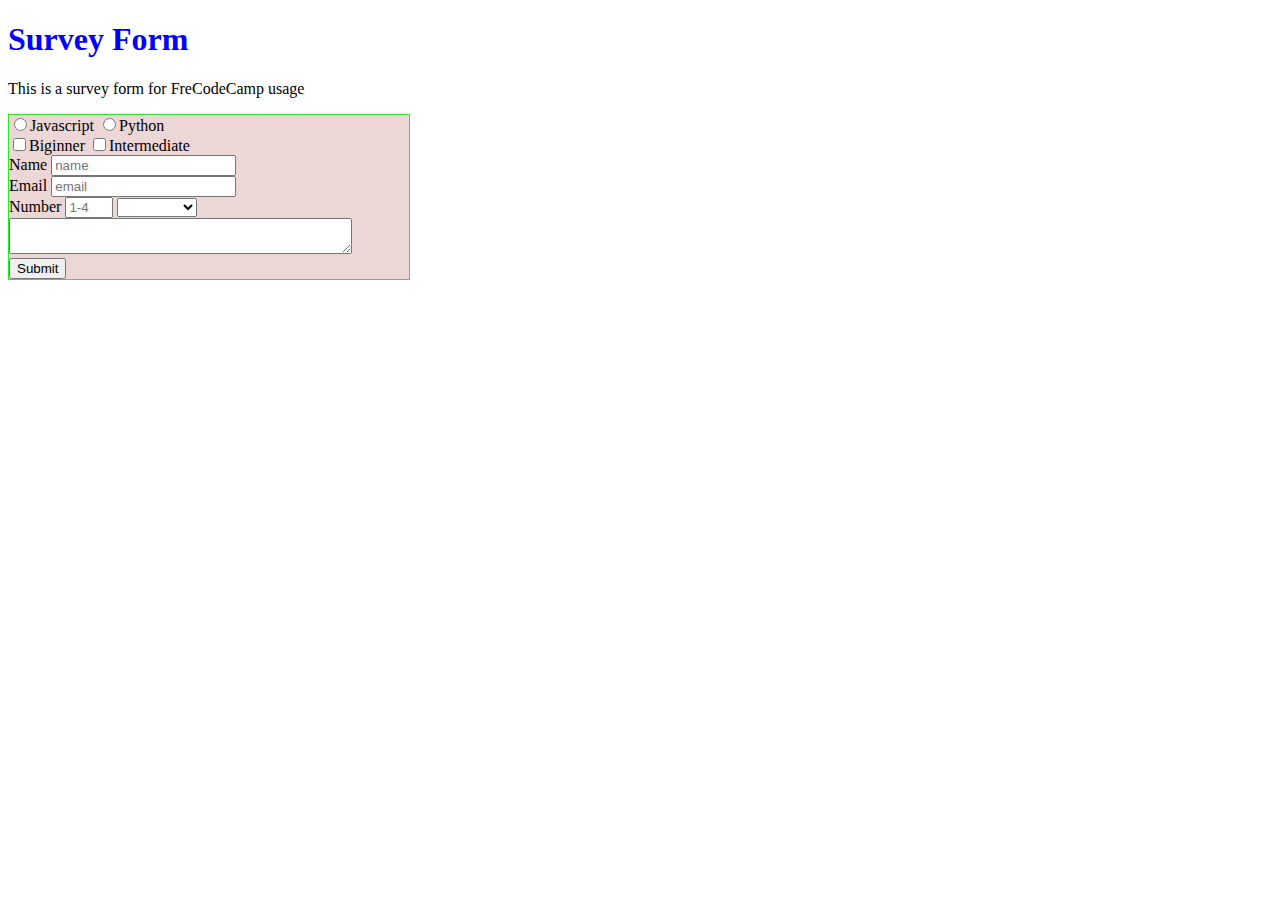
==== index.html @ 5711b61d "e" ====
<!DOCTYPE html>
<html>
<head>
    <meta charset="UTF-8">
    <meta name="viewport" content="width=device-width, initial-scale=1.0">
    <meta http-equiv="X-UA-Compatible" content="IE=edge">
    <title>SurveyForm</title>
    <link rel="stylesheet" type="text/css" media="screen" href="form.css">
    <script src="main.js"></script>

</head>
<body>
    <h1 id = "title">Survey Form</h1>
    <p id = "description">This is a survey form for FreCodeCamp usage</p>
    <form id = "survey-form" action="">
            <label for="">  
                    <input value="js" type="radio" name ="Javascript">Javascript
                  </label> 
                  <label for="">
                    <input value="Pi" type="radio" name ="Python">Python
                  </label>
                  <br>
                  <label for="">  
                        <input name="the hopr" value =""
                        type="checkbox" name ="Javascript">Biginner
                      </label> 
                      <label for="">
                        <input type="checkbox" name ="Python">Intermediate
                      </label>
                      <br>

        <label id ="name-label" for="name">Name
    <input id = "name" placeholder="name" type="text" required>
</label>
<br>
    <label id ="email-label" for="email">Email
    <input id="email" placeholder="email" type="text" required>
</label>
<br>
    <label id = "number-label" for="number">Number
    <input id="number" placeholder="1-4" type="number" min="1" max ="4" required>
</label>

<select id="dropdown" name="level" placeholder ="level">
        <option value="hard"></option>
        <option value="not hard">not hard</option>
        <option value="easy">easy</option>
        <option value="very easy">very easy</option>
      </select>
      <br> 
      <textarea rows="2" cols="40">
        </textarea>
             <br> 
        <input id ="submit" type="submit" value="Submit">
</form>
    





</body>
</html>
---- form.css ----
#title{
    color: blue;
}

#description{
    

}

#survey-form{
    border: solid rgba(2, 233, 2, 0.801) 1px;
    max-width:400px;
    background-color: rgba(206, 143, 143, 0.363);

}

#name{
    

}

#email{

}
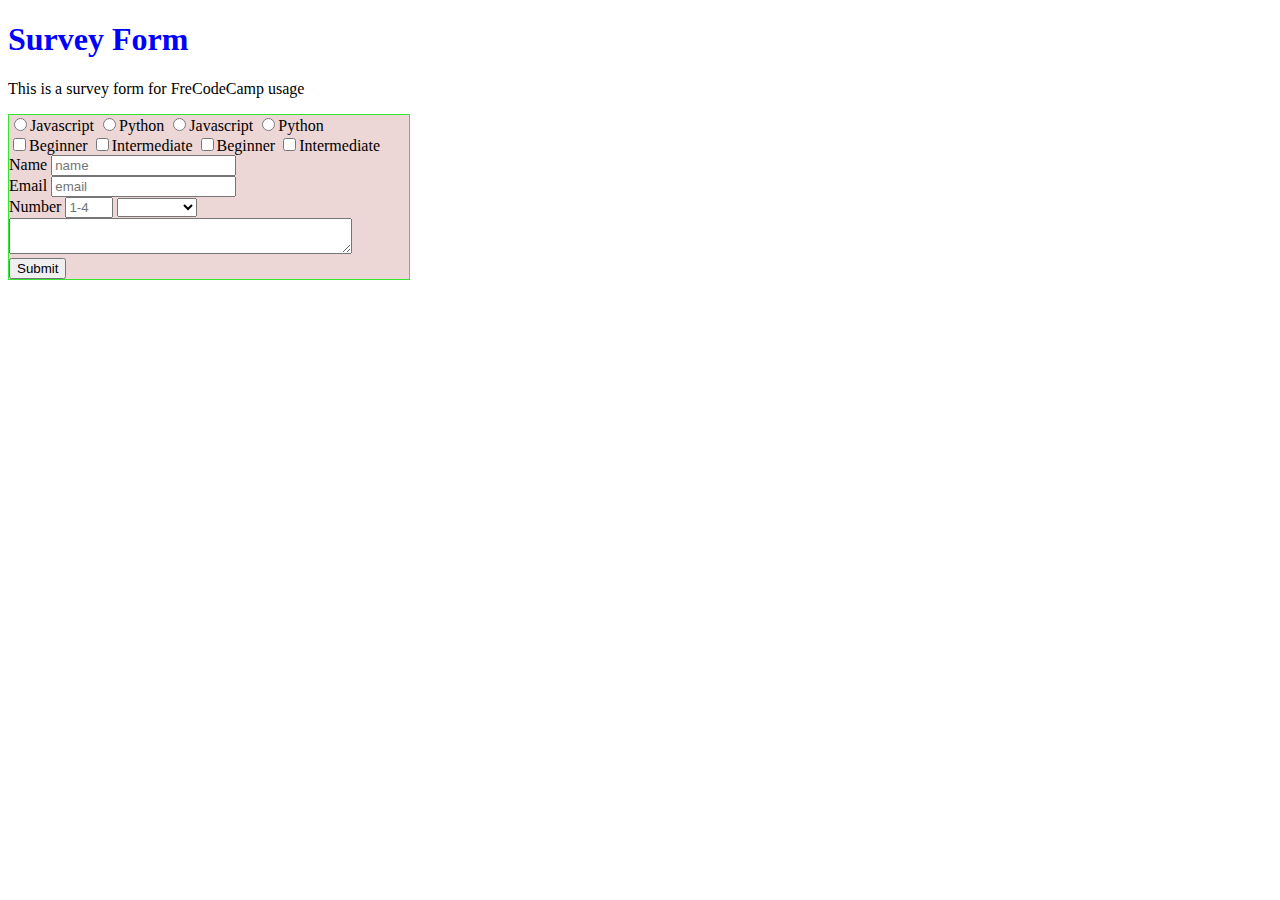
==== commit c1676462: "y" ====
--- a/index.html
+++ b/index.html
@@ -19,14 +19,30 @@
                   <label for="">
                     <input value="Pi" type="radio" name ="Python">Python
                   </label>
+                  <input value="js" type="radio" name ="Javascript">Javascript
+                </label> 
+                <label for="">
+                  <input value="Pi" type="radio" name ="Python">Python
+                </label>
+
                   <br>
-                  <label for="">  
-                        <input name="the hopr" value =""
-                        type="checkbox" name ="Javascript">Biginner
+                  <label for="beginner">  
+                        <input name="hope" value ="Beginner"
+                        type="checkbox" name ="Javascript">Beginner
+                      </label> 
+                      <label for="Intermediate" name="hope" value ="Intermediate">
+                        <input type="checkbox" name ="Python">Intermediate
+                      </label>
+
+                      <label for="">  
+                        <input name="hope" value ="Beginner"
+                        type="checkbox" name ="Javascript">Beginner
                       </label> 
                       <label for="">
-                        <input type="checkbox" name ="Python">Intermediate
+                        <input type="checkbox"  name="hope" value ="Intermediate">Intermediate
                       </label>
+
+
                       <br>
 
         <label id ="name-label" for="name">Name
@@ -34,7 +50,7 @@
 </label>
 <br>
     <label id ="email-label" for="email">Email
-    <input id="email" placeholder="email" type="text" required>
+    <input id="email" placeholder="email" type="email" required>
 </label>
 <br>
     <label id = "number-label" for="number">Number
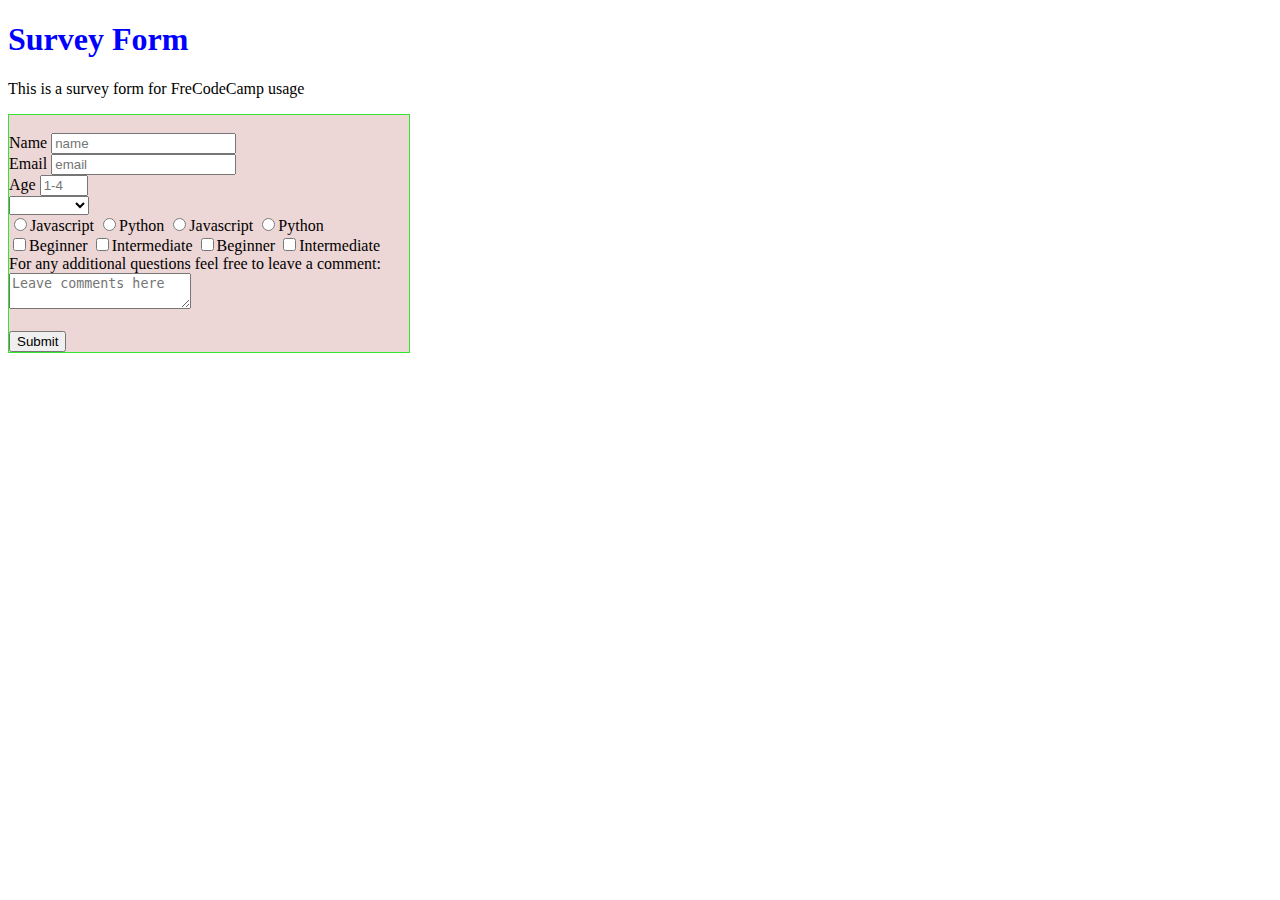
==== commit 6ead555f: "e" ====
--- a/index.html
+++ b/index.html
@@ -13,35 +13,7 @@
     <h1 id = "title">Survey Form</h1>
     <p id = "description">This is a survey form for FreCodeCamp usage</p>
     <form id = "survey-form" action="">
-            <label for="">  
-                    <input value="js" type="radio" name ="Javascript">Javascript
-                  </label> 
-                  <label for="">
-                    <input value="Pi" type="radio" name ="Python">Python
-                  </label>
-                  <input value="js" type="radio" name ="Javascript">Javascript
-                </label> 
-                <label for="">
-                  <input value="Pi" type="radio" name ="Python">Python
-                </label>
-
-                  <br>
-                  <label for="beginner">  
-                        <input name="hope" value ="Beginner"
-                        type="checkbox" name ="Javascript">Beginner
-                      </label> 
-                      <label for="Intermediate" name="hope" value ="Intermediate">
-                        <input type="checkbox" name ="Python">Intermediate
-                      </label>
-
-                      <label for="">  
-                        <input name="hope" value ="Beginner"
-                        type="checkbox" name ="Javascript">Beginner
-                      </label> 
-                      <label for="">
-                        <input type="checkbox"  name="hope" value ="Intermediate">Intermediate
-                      </label>
-
+            
 
                       <br>
 
@@ -53,19 +25,54 @@
     <input id="email" placeholder="email" type="email" required>
 </label>
 <br>
-    <label id = "number-label" for="number">Number
+    <label id = "number-label" for="number">Age
     <input id="number" placeholder="1-4" type="number" min="1" max ="4" required>
 </label>
+<br>
 
-<select id="dropdown" name="level" placeholder ="level">
-        <option value="hard"></option>
+<select id="dropdown" name="level" placeholder ="level"> 
+     
+  <option value="hard"></option>
         <option value="not hard">not hard</option>
         <option value="easy">easy</option>
         <option value="very easy">very easy</option>
       </select>
+      <br>
+
+      <label for="">  
+        <input value="js" type="radio" name ="Javascript">Javascript
+      </label> 
+      <label for="">
+        <input value="Pi" type="radio" name ="Python">Python
+      </label>
+      <input value="js" type="radio" name ="Javascript">Javascript
+    </label> 
+    <label for="">
+      <input value="Pi" type="radio" name ="Python">Python
+    </label>
+<br>
+      <label for="beginner">  
+            <input name="hope" value ="Beginner"
+            type="checkbox" name ="Javascript">Beginner
+          </label> 
+          <label for="Intermediate" name="hope" value ="Intermediate">
+            <input type="checkbox" name ="Python">Intermediate
+          </label>
+
+          <label for="">  
+            <input name="hope" value ="Beginner"
+            type="checkbox" name ="Javascript">Beginner
+          </label> 
+          <label for="">
+            <input type="checkbox"  name="hope" value ="Intermediate">Intermediate
+          </label>
+
+
       <br> 
-      <textarea rows="2" cols="40">
-        </textarea>
+      <label>For any additional questions feel free to leave a comment:</label>
+<div id="message">
+<textarea type="message" placeholder="Leave comments here"></textarea>
+</div>
              <br> 
         <input id ="submit" type="submit" value="Submit">
 </form>
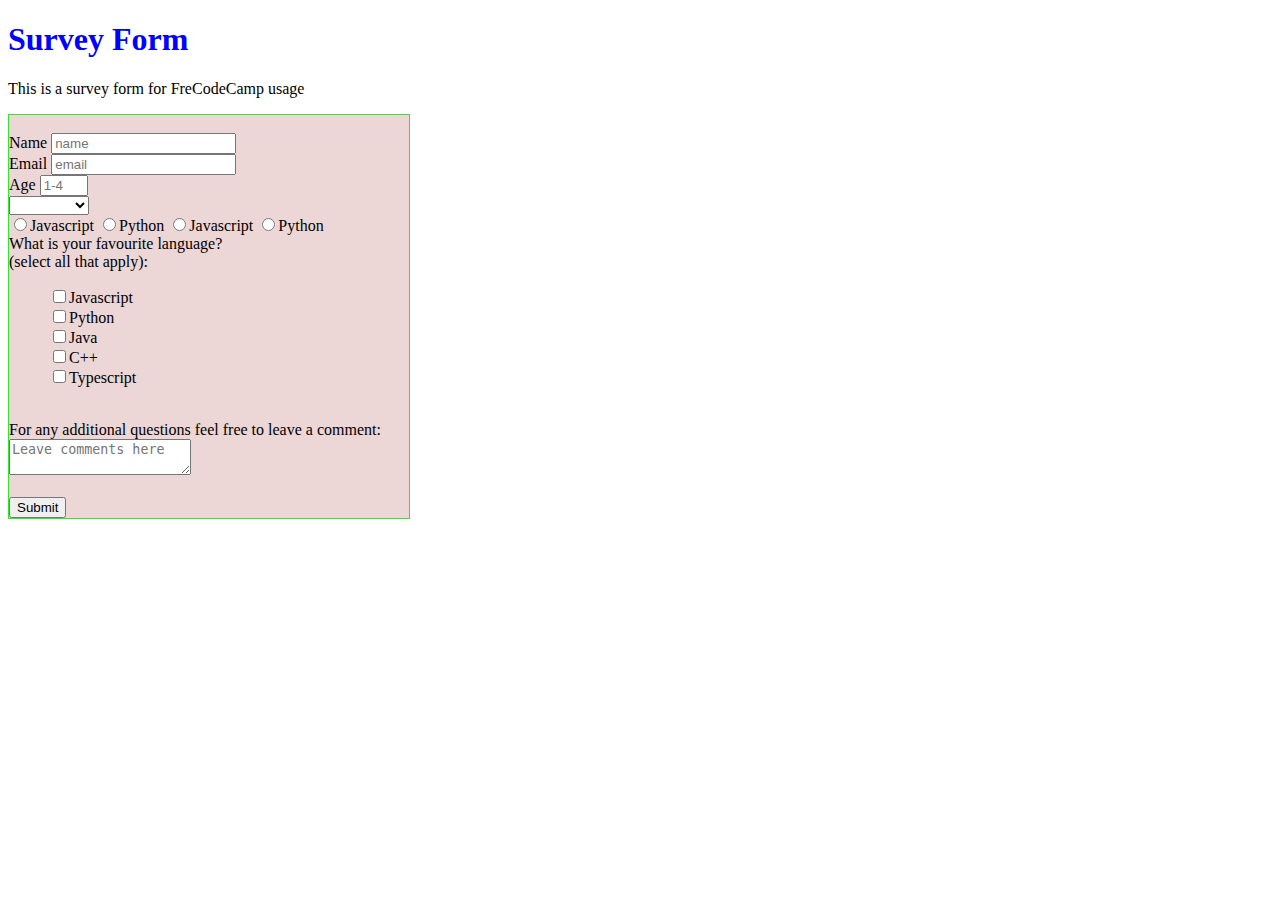
==== commit 6b50eb3d: "r" ====
--- a/index.html
+++ b/index.html
@@ -51,22 +51,20 @@
       <input value="Pi" type="radio" name ="Python">Python
     </label>
 <br>
-      <label for="beginner">  
-            <input name="hope" value ="Beginner"
-            type="checkbox" name ="Javascript">Beginner
-          </label> 
-          <label for="Intermediate" name="hope" value ="Intermediate">
-            <input type="checkbox" name ="Python">Intermediate
-          </label>
+     
 
-          <label for="">  
-            <input name="hope" value ="Beginner"
-            type="checkbox" name ="Javascript">Beginner
-          </label> 
-          <label for="">
-            <input type="checkbox"  name="hope" value ="Intermediate">Intermediate
-          </label>
-
+<div class="rowTab">
+  <div class="labels">
+    <label for="preferences">What is your favourite language? <br>(select all that apply):</label>
+  </div>
+      <ul id="preferences" style="list-style: none;">
+        <li class="checkbox"><label><input name="prefer" value="1" type="checkbox" class="userRatings">Javascript</input></label></li>
+        <li class="checkbox"><label><input name="prefer" value="2" type="checkbox" class="userRatings">Python</input></label></li>
+        <li class="checkbox"><label><input name="prefer" value="3" type="checkbox" class="userRatings">Java</input></label></li>
+        <li class="checkbox"><label><input name="prefer" value="4" type="checkbox" class="userRatings">C++</input></label></li>
+        <li class="checkbox"><label><input name="prefer" value="5" type="checkbox" class="userRatings">Typescript</input></label></li>
+      </ul>
+</div>
 
       <br> 
       <label>For any additional questions feel free to leave a comment:</label>
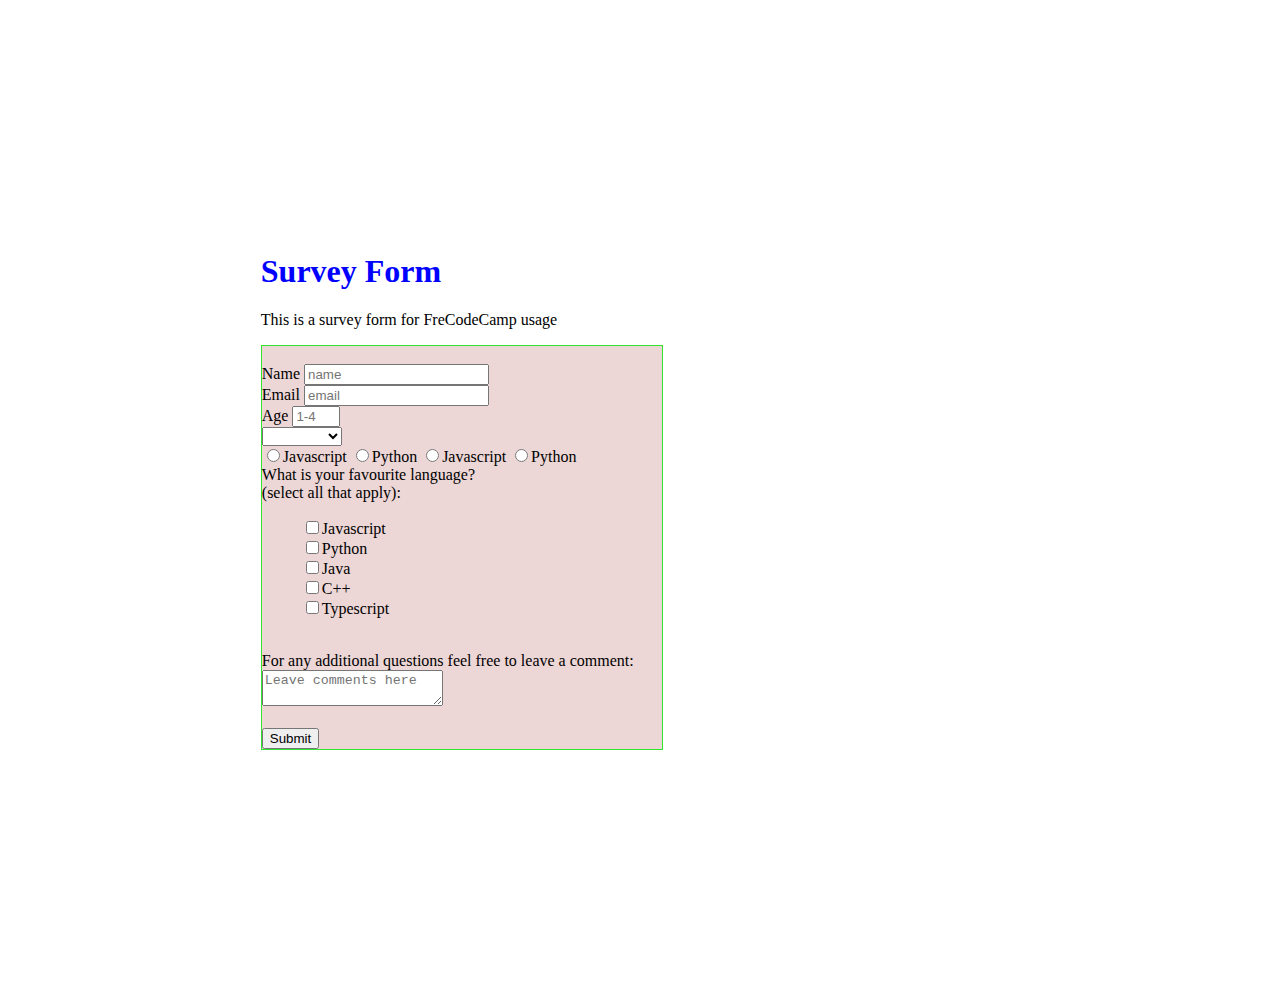
==== commit e843f378: "1" ====
--- a/index.html
+++ b/index.html
@@ -10,6 +10,7 @@
 
 </head>
 <body>
+  <div class="all">
     <h1 id = "title">Survey Form</h1>
     <p id = "description">This is a survey form for FreCodeCamp usage</p>
     <form id = "survey-form" action="">
@@ -76,7 +77,7 @@
 </form>
     
 
-
+</div>
 
 
 
--- a/form.css
+++ b/form.css
@@ -1,3 +1,7 @@
+.all {
+    margin: 20%;
+}
+
 #title{
     color: blue;
 }
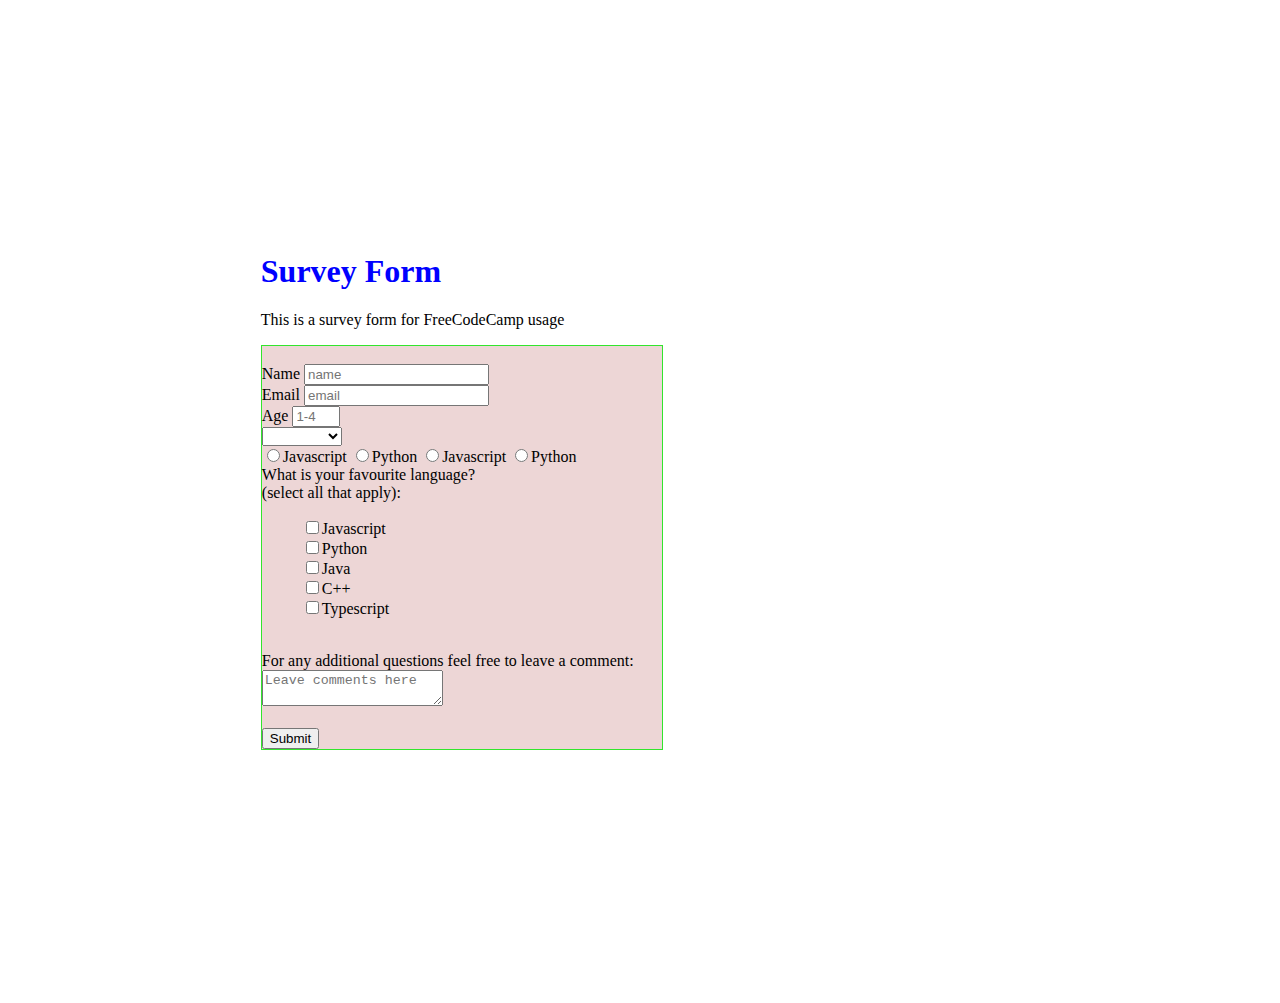
==== commit c6cea156: "e" ====
--- a/index.html
+++ b/index.html
@@ -2,7 +2,7 @@
 <html>
 <head>
     <meta charset="UTF-8">
-    <meta name="viewport" content="width=device-width, initial-scale=1.0">
+   
     <meta http-equiv="X-UA-Compatible" content="IE=edge">
     <title>SurveyForm</title>
     <link rel="stylesheet" type="text/css" media="screen" href="form.css">
@@ -12,7 +12,7 @@
 <body>
   <div class="all">
     <h1 id = "title">Survey Form</h1>
-    <p id = "description">This is a survey form for FreCodeCamp usage</p>
+    <p id = "description">This is a survey form for FreeCodeCamp usage</p>
     <form id = "survey-form" action="">
             
 
